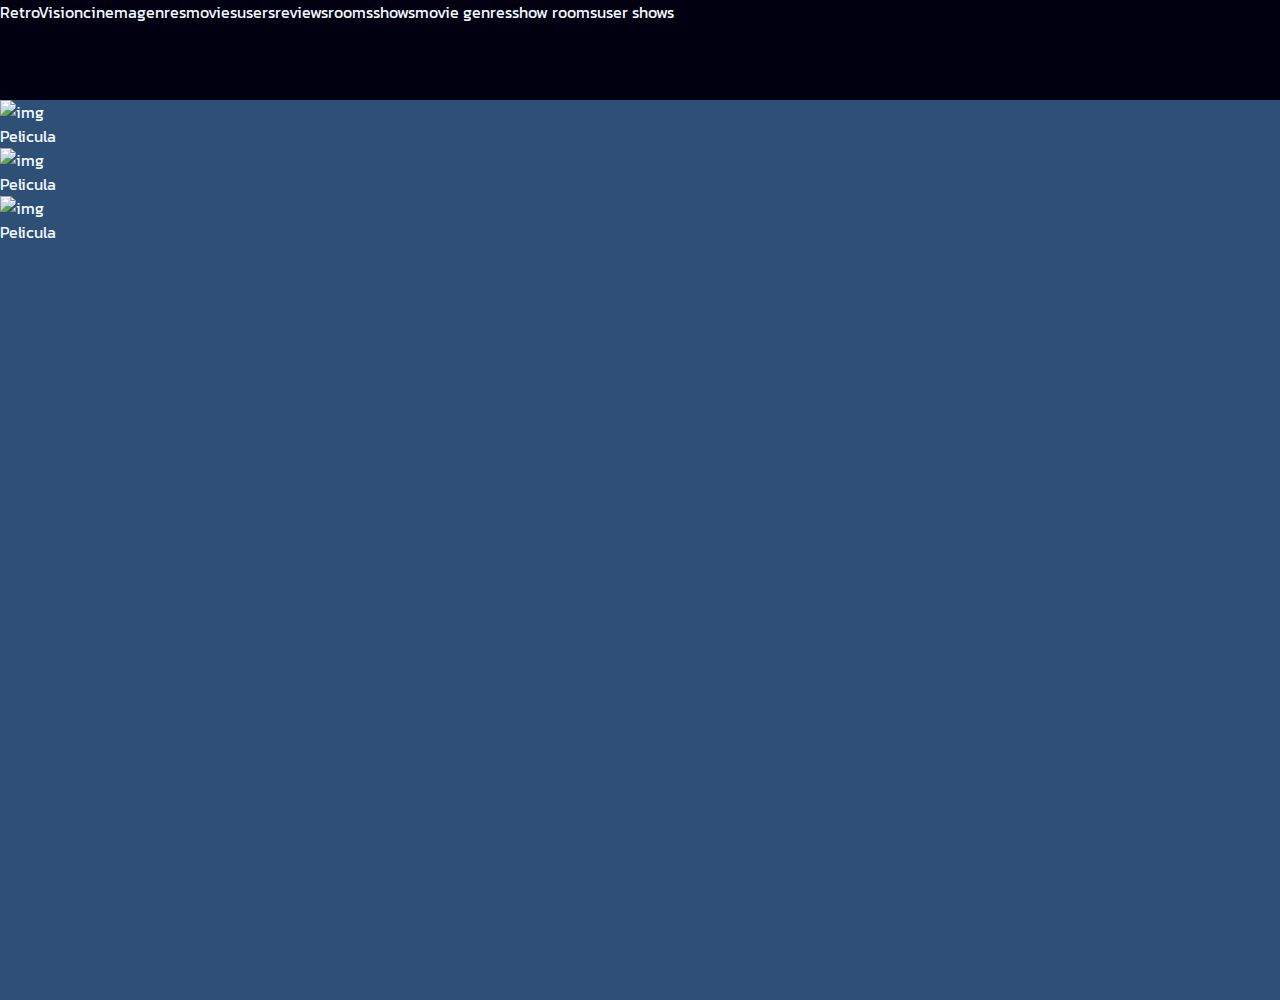
==== frontend/index.html @ cfb75255 "first commit" ====
<!DOCTYPE html>
<html lang="en">
<head>
    <meta charset="UTF-8">
    <meta name="viewport" content="width=device-width, initial-scale=1.0">
    <title>Document</title>
    <link rel="stylesheet" href="css/style.css">
</head>
<body>
    <section class="navbar">
        <!-- <div class="menu-button"></div> -->
        <div class="title">RetroVision</div>

        <div class="cinema crud">cinema</div>
        <div class="genre crud">genres</div>
        <div class="movie crud">movies</div>
        <div class="user crud">users</div>
        <div class="review crud">reviews</div>
        <div class="room crud">rooms</div>
        <div class="show crud">shows</div>
        <div class="movie-genre crud">movie genres</div>
        <div class="show-room crud">show rooms</div>
        <div class="user-show crud">user shows</div>

    </section>
    <section class="container">
        <div class="cards-movies">
            <div class="card-movies">
                <img src="" alt="img">
                <div class="nombre">Pelicula</div>
            </div>

            <div class="card-movies">
                <img src="" alt="img">
                <div class="nombre">Pelicula</div>
            </div>

            <div class="card-movies">
                <img src="" alt="img">
                <div class="nombre">Pelicula</div>
            </div>
        </div>
    </section>
</body>
</html>
---- frontend/css/style.css ----
@import url('https://fonts.googleapis.com/css2?family=Kanit:ital,wght@0,100;0,200;0,300;0,400;0,500;0,600;0,700;0,800;0,900;1,100;1,200;1,300;1,400;1,500;1,600;1,700;1,800;1,900&display=swap');

body {
    margin: 0;
    padding: 0;
    box-sizing: border-box;
    font-family: "Kanit", serif;
    color: aliceblue;
}

.navbar{
    width: 100%;
    height: 100px;
    background-color: #001;
    display: flex;
}

.container{
    background-color: #2E5077;
    width: 100%;
    height: 100vh;
}

.menu-button {
    width: 50px;
    height: 50px;
    background-color: transparent;
}
.menu{
    background-image: url('../image/menu.png');
    background-size: cover;
    background-repeat: no-repeat;
    width: 50px;
    height: 50px;
}
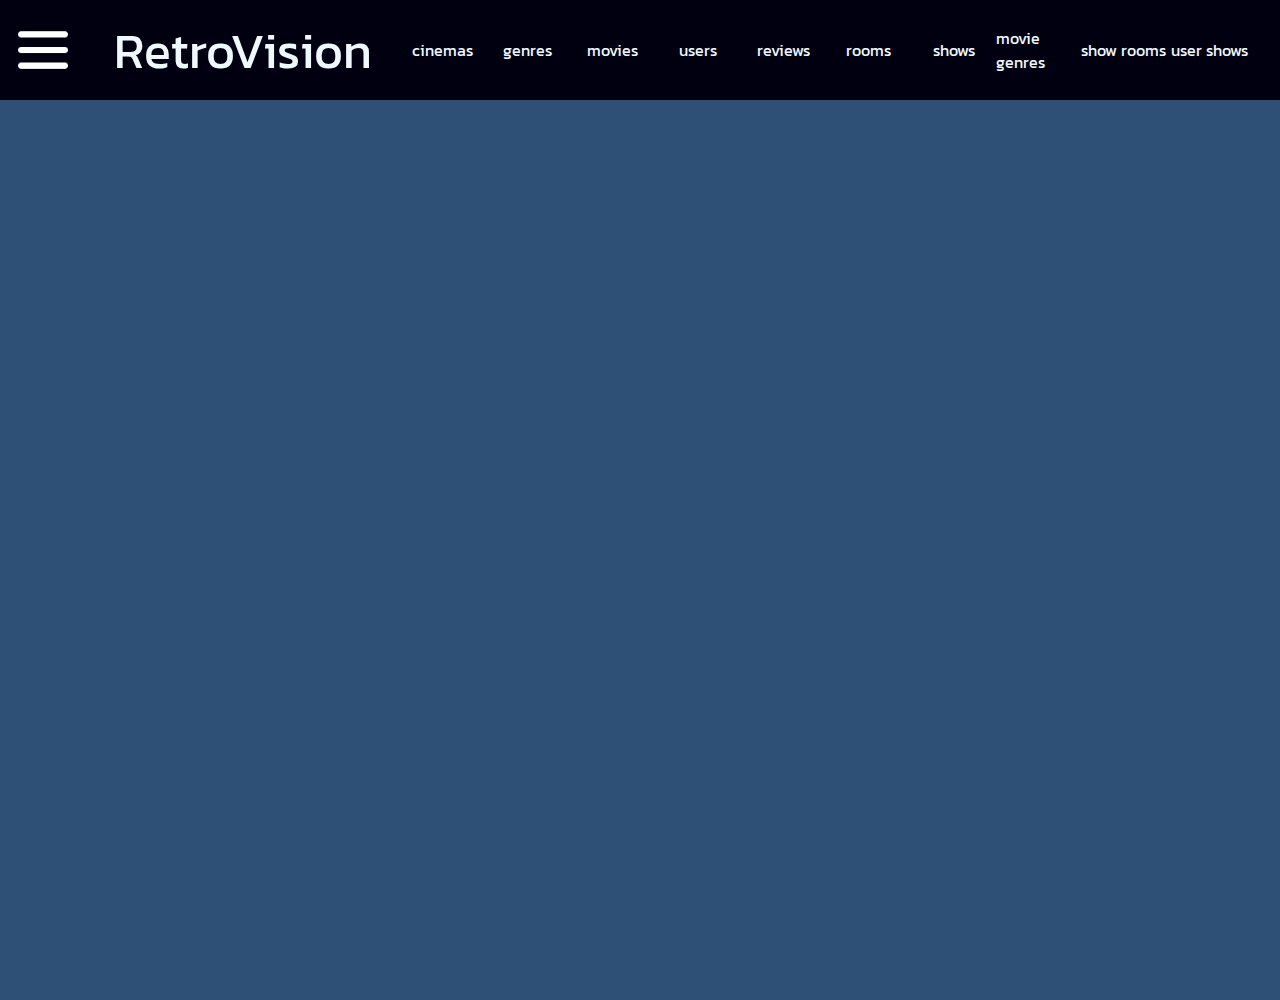
==== commit 3786d83c: "new styles" ====
--- a/frontend/index.html
+++ b/frontend/index.html
@@ -8,10 +8,10 @@
 </head>
 <body>
     <section class="navbar">
-        <!-- <div class="menu-button"></div> -->
-        <div class="title">RetroVision</div>
+        <div class="menu menu-button"></div>
+        <div class="title" onclick="window.location.href='index.html'">RetroVision</div>
 
-        <div class="cinema crud">cinema</div>
+        <div class="cinema crud" onclick="window.location.href='cinema.html'">cinemas</div>
         <div class="genre crud">genres</div>
         <div class="movie crud">movies</div>
         <div class="user crud">users</div>
@@ -24,6 +24,7 @@
 
     </section>
     <section class="container">
+        <!--
         <div class="cards-movies">
             <div class="card-movies">
                 <img src="" alt="img">
@@ -40,6 +41,7 @@
                 <div class="nombre">Pelicula</div>
             </div>
         </div>
+        -->
     </section>
 </body>
 </html>--- a/frontend/css/style.css
+++ b/frontend/css/style.css
@@ -12,13 +12,28 @@
     width: 100%;
     height: 100px;
     background-color: #001;
-    display: flex;
+    display: grid;
+    grid-template-columns: 3fr 1fr 4fr 1fr 3fr 3fr 3fr 3fr 3fr 3fr 3fr 3fr 3fr 3fr 1fr;
+    align-items: center;
+    justify-items: center;
 }
 
-.container{
-    background-color: #2E5077;
-    width: 100%;
-    height: 100vh;
+.title{
+    font-size: 50px;
+    grid-column: 3;
+}
+
+.active{
+    font-weight: bold;
+    font-size: 20px;
+}
+
+.cinema{
+    grid-column: 5;
+}
+
+.crud:hover, .title:hover{
+    cursor: pointer;
 }
 
 .menu-button {
@@ -32,4 +47,26 @@
     background-repeat: no-repeat;
     width: 50px;
     height: 50px;
+}
+
+.container{
+    background-color: #2E5077;
+    width: 100%;
+    height: 100vh;
+    display: grid;
+    grid-template-columns: 1fr 3fr 1fr;
+    grid-template-rows: 1fr 3fr 1fr;
+    overflow-y: none;
+}
+
+.section-show{
+    grid-area: 2 / 2 / 3 / 3;
+}
+
+table{
+    background-color: #001A6E;
+    border: #011453 solid 1px;
+    border-radius: 5px;
+    width: 100%;
+
 }